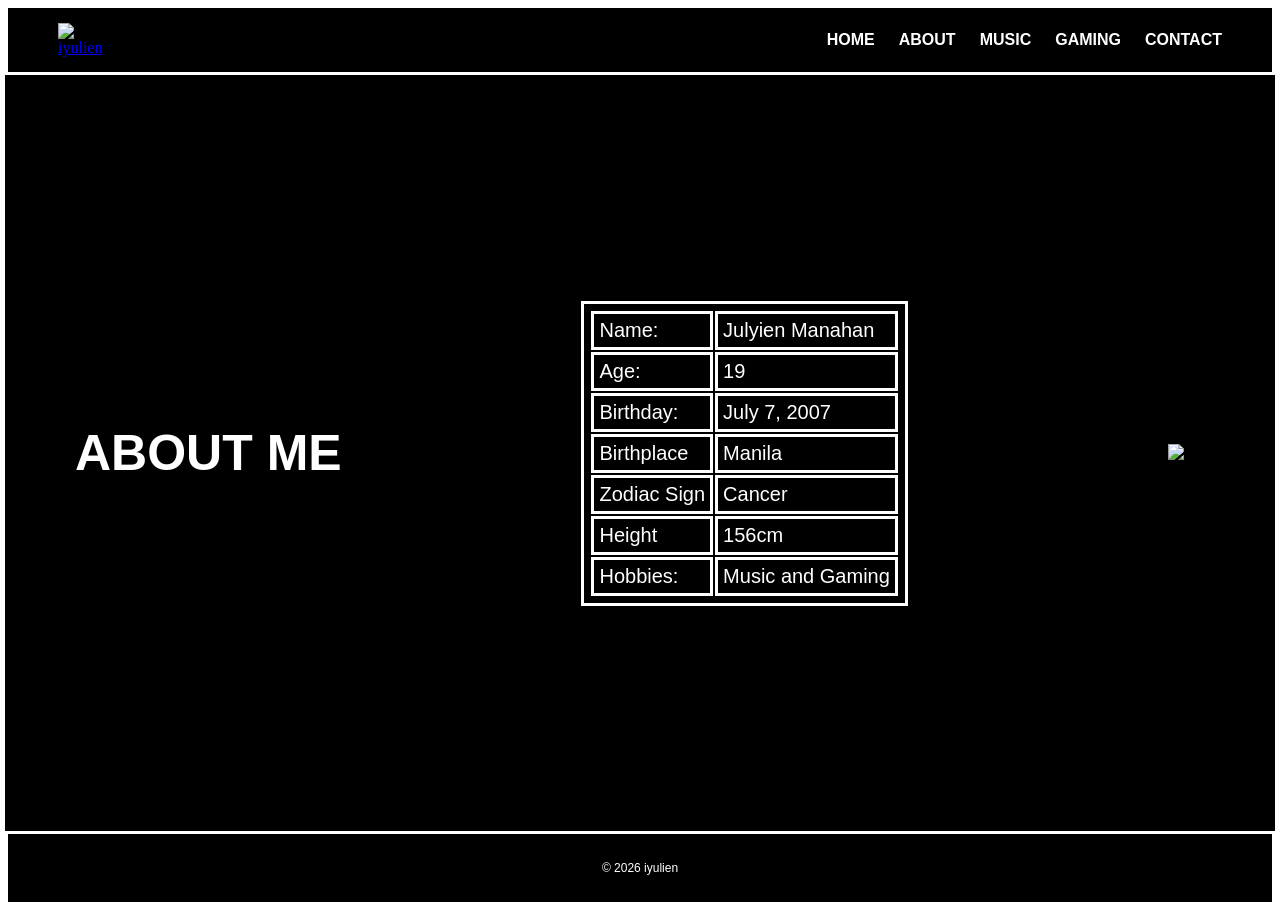
==== about.html @ 0cdb3f63 "Add files via upload" ====
<!DOCTYPE html>
<html lang="en">
<head>
    <meta charset="UTF-8">
    <title>iyulien</title>
    <link rel="stylesheet" href="style.css">
    <link rel="icon" type="image/png" href="assets\icon\icon.png">

</head>
<body>

<header>
    
      <div class="logo">
        <a href="index.html">
            <img src="assets\icon\icon.png" alt="iyulien">
        </a>
    </div>


    <nav>
        <a href="index.html">HOME</a>
        <a href="about.html">ABOUT</a>
        <a href="music.html">MUSIC</a>
        <a href="gaming.html">GAMING</a>
        <a href="contact.html">CONTACT</a>
    </nav>
</header>


 <main>
    
    <h1 style="align: center;"> ABOUT ME </h1>
    <table>
        <tr>
            <td>Name:</td>
            <td>Julyien Manahan</td>
        </tr>
        <tr>
            <td>Age:</td>
            <td>19</td>
        </tr>
        <tr>
            <td>Birthday:</td>
            <td>July 7, 2007</td>
        </tr>
        <tr>
            <td>Birthplace</td>
            <td>Manila</td>
        </tr>
        <tr>
            <td>Zodiac Sign</td>
            <td>Cancer</td>
        </tr>
        <tr>
            <td>Height</td>
            <td>156cm</td>
        </tr>
        <tr>
            <td>Hobbies: </td>
            <td>Music and Gaming</td>
        </tr>
    </table>
    <div class="image">
        <img src="assets/about.jpg" alt="Me">
    </div>
</main>


<footer>
    <p style= "font-size: 12px;">© 2026 iyulien</p>
</footer>

</body>
</html>
---- style.css ----
@font-face {
  font-family: 'MyCustomFont';
  src: url("assets/fonts/abc.ttf") format('truetype');
  font-weight: normal;
  font-style: normal;
  font-display: swap;
}

html {
    height: 100%;
}

body {
    margin: 0;
    min-height: 100vh;
    background-color: black;
    border: 5px white solid;
    position: static;

    display: flex;
    flex-direction: column;
}

p {
    color: white;
    font-family: 'MyCustomFont', sans-serif;
    font-size: 30px;
}

h1 {
    color: white;
    font-family: 'MyCustomFont', sans-serif;
    font-size: 50px;
}

header {
    border-style: solid;
    border-color: white;
    display: flex;
    justify-content: space-between;
    align-items: center;
    padding: 15px 50px;
}

.logo img {
    width: 60px;      /* Adjust the size as needed */
    height: auto;
    display: block;
}

nav a {
    color: white;
    text-decoration: none;
    font-family: 'MyCustomFont', sans-serif;
    margin-left: 20px;
    font-weight: bold;
}

nav a:hover {
    color: yellow;
}

footer{
    border-style: solid;
    border-color: white;
    color:white;
    text-align:center;
    padding:15px;
    

}

main {
    display: flex;
      flex: 1; 
    justify-content: space-between;
    align-items: center;
    margin: 70px;
}

.text {
    max-width: 50%;
}

.image img {
    width: 300px;
    height: auto;
}

table, th, td {
     padding:5px;
    border: solid;
     color: white;
    text-decoration: none;
    font-family: 'MyCustomFont', sans-serif;
    margin-right: 20px;
        font-size: 20px;
}

.mods a {
    color: yellow;
    font-family: 'MyCustomFont', sans-serif;
    margin-left: 20px;
    font-weight: bold;
    font-size: 40px;
}

.socials img {
    width: 100px;  
}
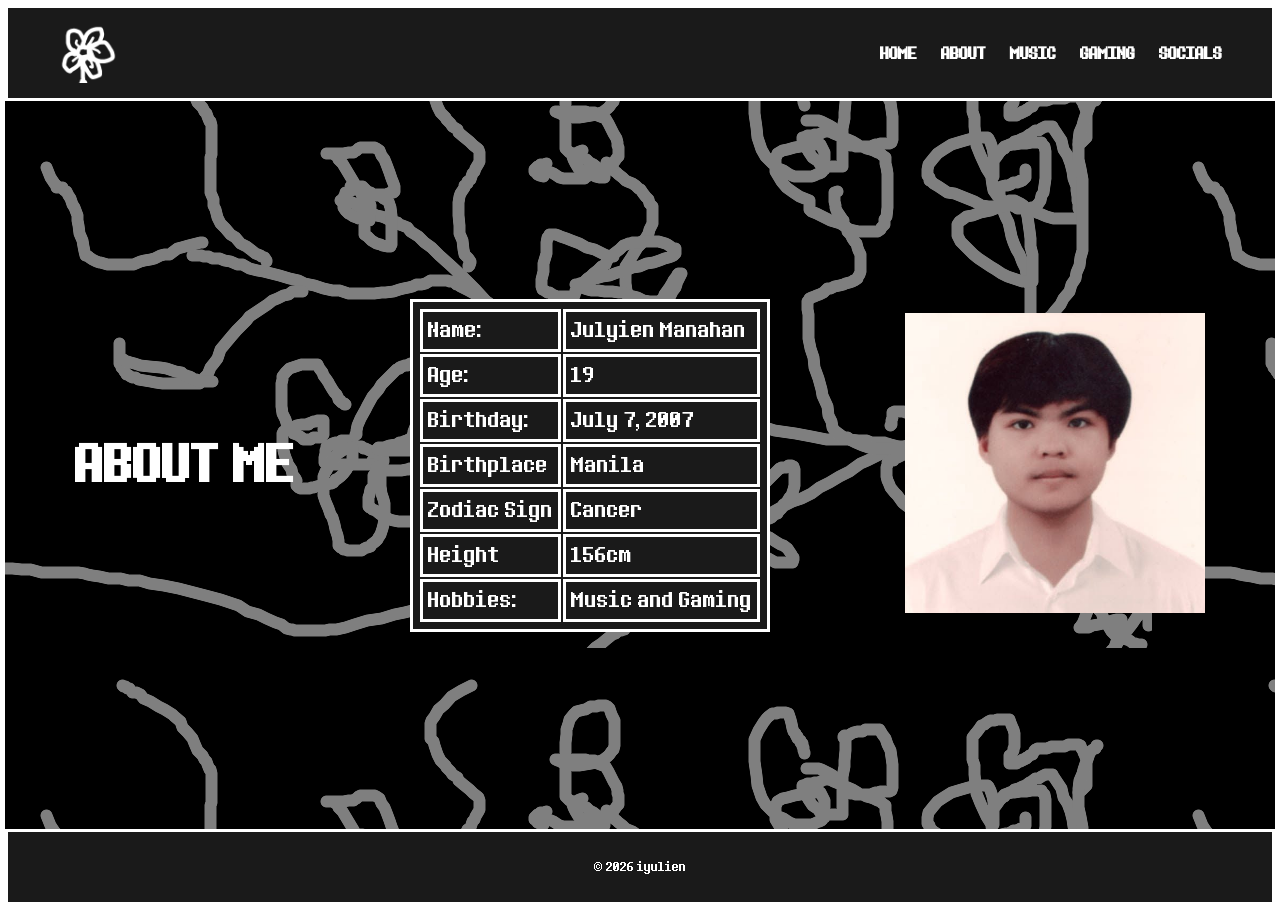
==== commit cf221f99: "Update about.html" ====
--- a/about.html
+++ b/about.html
@@ -23,7 +23,7 @@
         <a href="about.html">ABOUT</a>
         <a href="music.html">MUSIC</a>
         <a href="gaming.html">GAMING</a>
-        <a href="contact.html">CONTACT</a>
+        <a href="contact.html">SOCIALS</a>
     </nav>
 </header>
 
--- a/style.css
+++ b/style.css
@@ -15,6 +15,7 @@
     margin: 0;
     min-height: 100vh;
     background-color: black;
+    background-image: url('assets/bg.png');
     border: 5px white solid;
     position: static;
 
@@ -35,6 +36,7 @@
 }
 
 header {
+    background-color: #1a1a1a;
     border-style: solid;
     border-color: white;
     display: flex;
@@ -62,6 +64,7 @@
 }
 
 footer{
+    background-color: #1a1a1a;
     border-style: solid;
     border-color: white;
     color:white;
@@ -89,6 +92,7 @@
 }
 
 table, th, td {
+    background-color: #1a1a1a;
      padding:5px;
     border: solid;
      color: white;
@@ -108,4 +112,4 @@
 
 .socials img {
     width: 100px;  
-}+}
